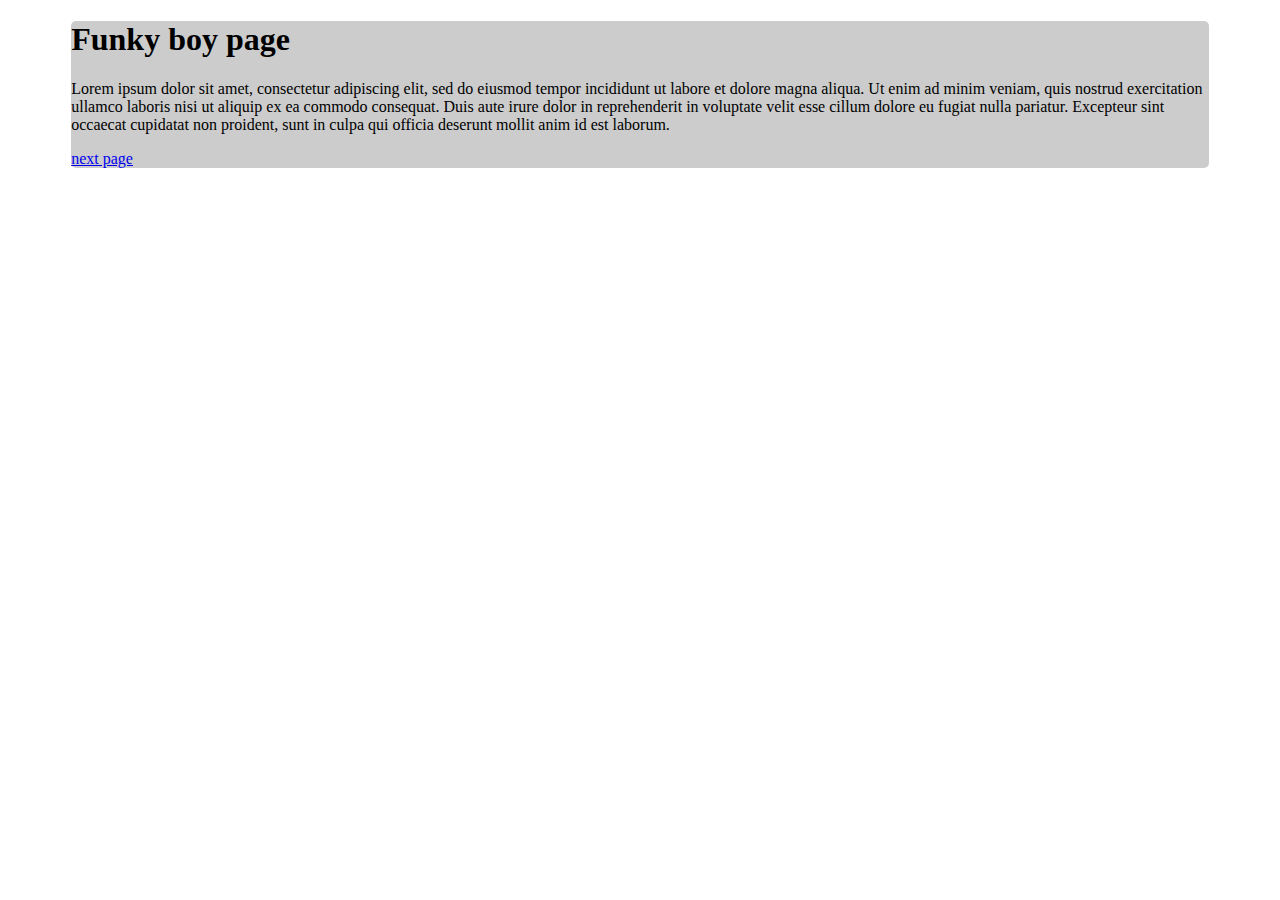
==== templates/index.html @ 30589305 "Improved folder structure" ====
<!DOCTYPE html>
<html>
<head>
    <meta charset='utf-8'>
    <meta http-equiv='X-UA-Compatible' content='IE=edge'>
    <title>Test page</title>
    <meta name='viewport' content='width=device-width, initial-scale=1'>
</head>
<body>
<div style="width: 90%; background-color: #cccccc; border-radius: 5px; margin-left: auto; margin-right: auto;">
    <h1>Funky boy page</h1>
    <p>Lorem ipsum dolor sit amet, consectetur adipiscing elit, sed do eiusmod tempor incididunt ut labore et dolore magna aliqua. Ut enim ad minim veniam, quis nostrud exercitation ullamco laboris nisi ut aliquip ex ea commodo consequat. Duis aute irure dolor in reprehenderit in voluptate velit esse cillum dolore eu fugiat nulla pariatur. Excepteur sint occaecat cupidatat non proident, sunt in culpa qui officia deserunt mollit anim id est laborum.</p>
    <a href = "page2.html"> next page</a>
</div>
</body>
</html>
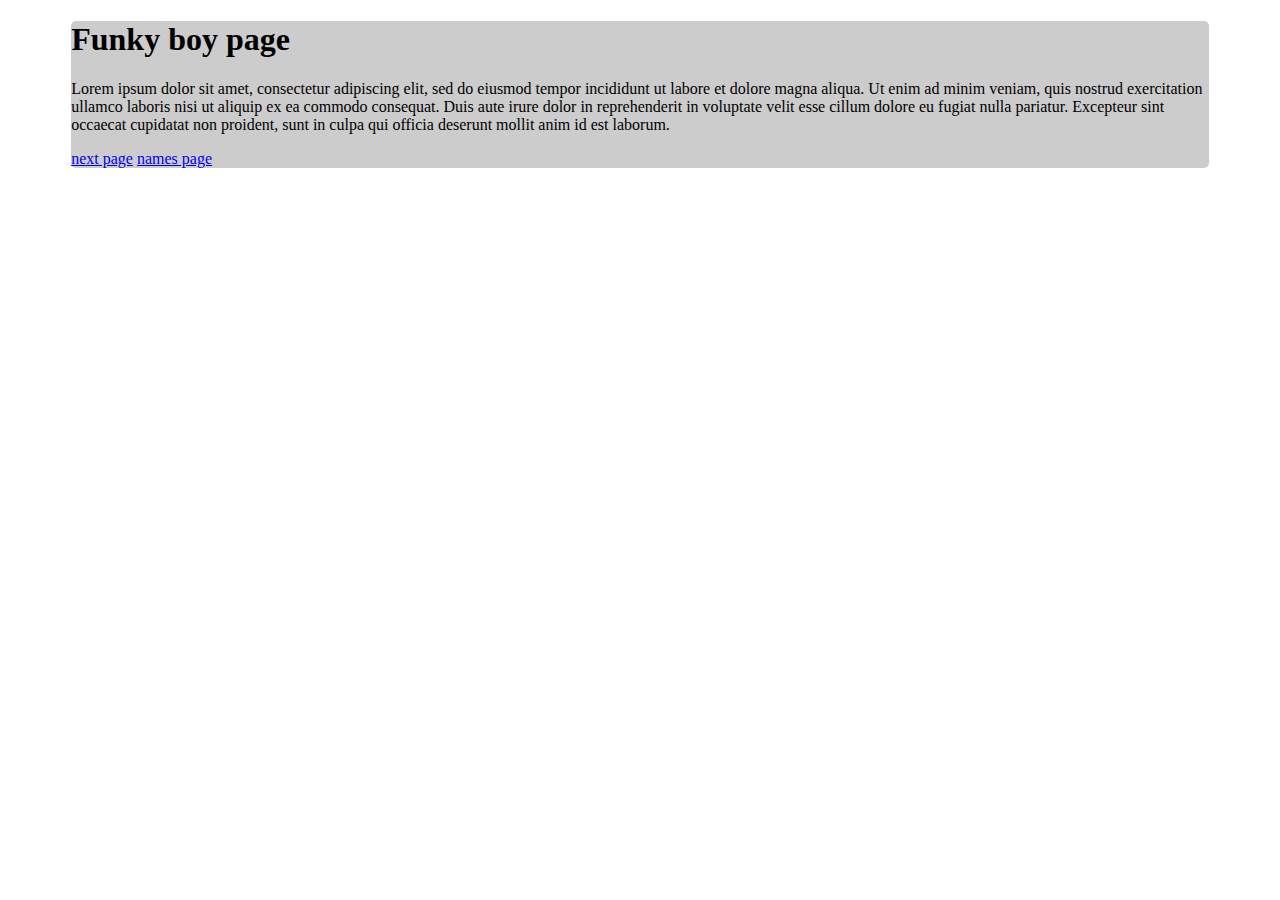
==== commit ed80e910: "Parsed content from commands into html output" ====
--- a/templates/index.html
+++ b/templates/index.html
@@ -5,12 +5,15 @@
     <meta http-equiv='X-UA-Compatible' content='IE=edge'>
     <title>Test page</title>
     <meta name='viewport' content='width=device-width, initial-scale=1'>
+    <link rel="stylesheet" type="text/css" href="css/style.css"/>
 </head>
 <body>
-<div style="width: 90%; background-color: #cccccc; border-radius: 5px; margin-left: auto; margin-right: auto;">
+<div class="content">
     <h1>Funky boy page</h1>
     <p>Lorem ipsum dolor sit amet, consectetur adipiscing elit, sed do eiusmod tempor incididunt ut labore et dolore magna aliqua. Ut enim ad minim veniam, quis nostrud exercitation ullamco laboris nisi ut aliquip ex ea commodo consequat. Duis aute irure dolor in reprehenderit in voluptate velit esse cillum dolore eu fugiat nulla pariatur. Excepteur sint occaecat cupidatat non proident, sunt in culpa qui officia deserunt mollit anim id est laborum.</p>
     <a href = "page2.html"> next page</a>
+    <a href = "names.html"> names page</a>
+
 </div>
 </body>
 </html>--- a/templates/css/style.css
+++ b/templates/css/style.css
@@ -0,0 +1,9 @@
+
+
+.content {
+    width: 90%; 
+    background-color: #cccccc; 
+    border-radius: 5px; 
+    margin-left: auto; 
+    margin-right: auto;
+}